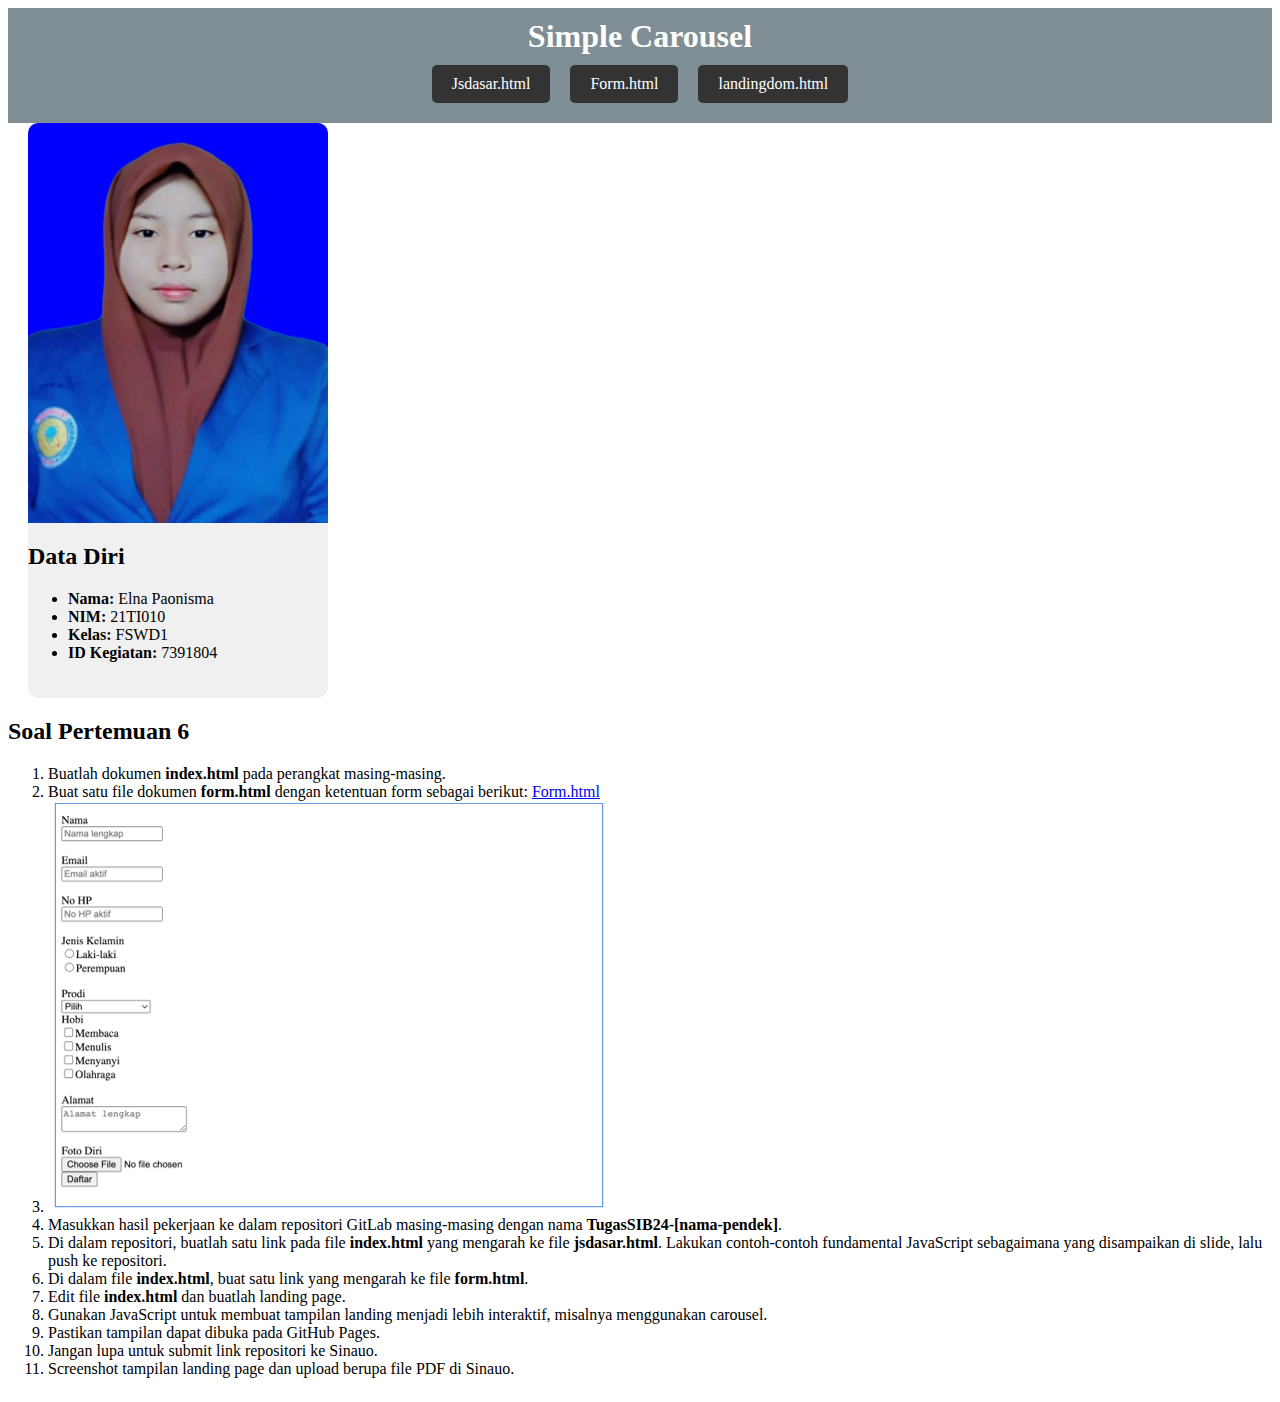
==== index.html @ ae4890c5 "coba1" ====
<!DOCTYPE html>
<html lang="en">
<head>
    <meta charset="UTF-8">
    <meta name="viewport" content="width=device-width, initial-scale=1.0">
    <title>Landing Page Elna Paonisma</title>
    <link rel="stylesheet" href="styles.css">
</head>
<body>

<header>
    <h1>Simple Carousel</h1>
    <nav class="nav-links">
        <a href="jsdasar.html">Jsdasar.html</a>
        <a href="form.html">Form.html</a>
        <a href="Tugas 7/landingdom.html">landingdom.html</a>

    </nav>
</header>

<div class="container">
    <div class="content">
        <div class="carousel-container">
            <div class="carousel">
                <div class="carousel-inner">
                    <img class="carousel-item active" src="image1.jpeg" alt="Image 1">
                    <img class="carousel-item" src="Cf.jpg" alt="Image 2">
                    <img class="carousel-item" src="Cyizhan.jpg" alt="Image 3">
                </div>
        <div class="container">
        <div class="data">
            <h2>Data Diri</h2>
            <ul>
                <li><strong>Nama:</strong> Elna Paonisma</li>
                <li><strong>NIM:</strong> 21TI010</li>
                <li><strong>Kelas:</strong> FSWD1</li>
                <li><strong>ID Kegiatan:</strong> 7391804</li>
            </ul>
        </div>
       
            </div>
        </div>
    </div>
    <div class="paragraph">
        <h2>Soal Pertemuan 6</h2>
        <ol>
            <li>Buatlah dokumen <strong>index.html</strong> pada perangkat masing-masing.</li>
            <li>Buat satu file dokumen <strong>form.html</strong> dengan ketentuan form sebagai berikut: <a href="form.html">Form.html</a></li>
            <li><img src="Form.png" alt="Image 1"></li>
            <li>Masukkan hasil pekerjaan ke dalam repositori GitLab masing-masing dengan nama <strong>TugasSIB24-[nama-pendek]</strong>.</li>
            <li>Di dalam repositori, buatlah satu link pada file <strong>index.html</strong> yang mengarah ke file <strong>jsdasar.html</strong>. Lakukan contoh-contoh fundamental JavaScript sebagaimana yang disampaikan di slide, lalu push ke repositori.</li>
            <li>Di dalam file <strong>index.html</strong>, buat satu link yang mengarah ke file <strong>form.html</strong>.</li>
            <li>Edit file <strong>index.html</strong> dan buatlah landing page.</li>
            <li>Gunakan JavaScript untuk membuat tampilan landing menjadi lebih interaktif, misalnya menggunakan carousel.</li>
            <li>Pastikan tampilan dapat dibuka pada GitHub Pages.</li>
            <li>Jangan lupa untuk submit link repositori ke Sinauo.</li>
            <li>Screenshot tampilan landing page dan upload berupa file PDF di Sinauo.</li>
        </ol>
    </div>
</div>

<script src="script.js"></script>
</body>
</html>
---- styles.css ----
/* CSS for basic styling */
header {
    background-color: #7e8e94;
    color: #fff;
    padding: 10px;
    text-align: center;
}

header h1 {
    margin: 0;
}

.nav-links {
    display: flex;
    justify-content: center;
    padding: 10px 0;
}

.nav-links a,
.nav-links button {
    color: #fff;
    background-color: #333;
    border: none;
    padding: 10px 20px;
    margin: 0 10px;
    text-decoration: none;
    cursor: pointer;
    border-radius: 5px;
    transition: background-color 0.3s ease;
}

.nav-links a:hover,
.nav-links button:hover {
    background-color: #555;
}

.container {
    display: flex;
    flex-direction: row; /* Memastikan arah konten adalah horizontal */
}

.content {
    flex: 1; /* Mengisi ruang tersedia */
}

.data {
    margin-bottom: 20px;
}

.carousel-container {
    width: 45%; /* Lebar carousel */
    max-width: 300px;
    margin-left: 20px; /* Ruang antara data diri dan carousel */
}

.carousel {
    position: relative;
    width: 100%; /* Mengisi lebar carousel */
    max-width: 300px;
    overflow: hidden;
    background-color: #f0f0f0;
    border-radius: 10px;
}

.carousel img {
    display: block;
    margin: 0 auto; /* Untuk membuat gambar berada di tengah */
    max-width: 100%; /* Agar gambar tidak melebihi lebar carousel */
    max-height: 400px; /* Atur tinggi maksimum untuk menghindari gambar yang terlalu lonjong */
    height: auto;
    transition: transform 0.5s ease; /* Add transition for smooth sliding effect */
}

.carousel-inner {
    display: flex;
    transition: transform 0.5s ease; /* Transisi untuk efek slide */
}

.carousel-item {
    flex: 0 0 auto;
    width: 100%;
    height: auto;
}
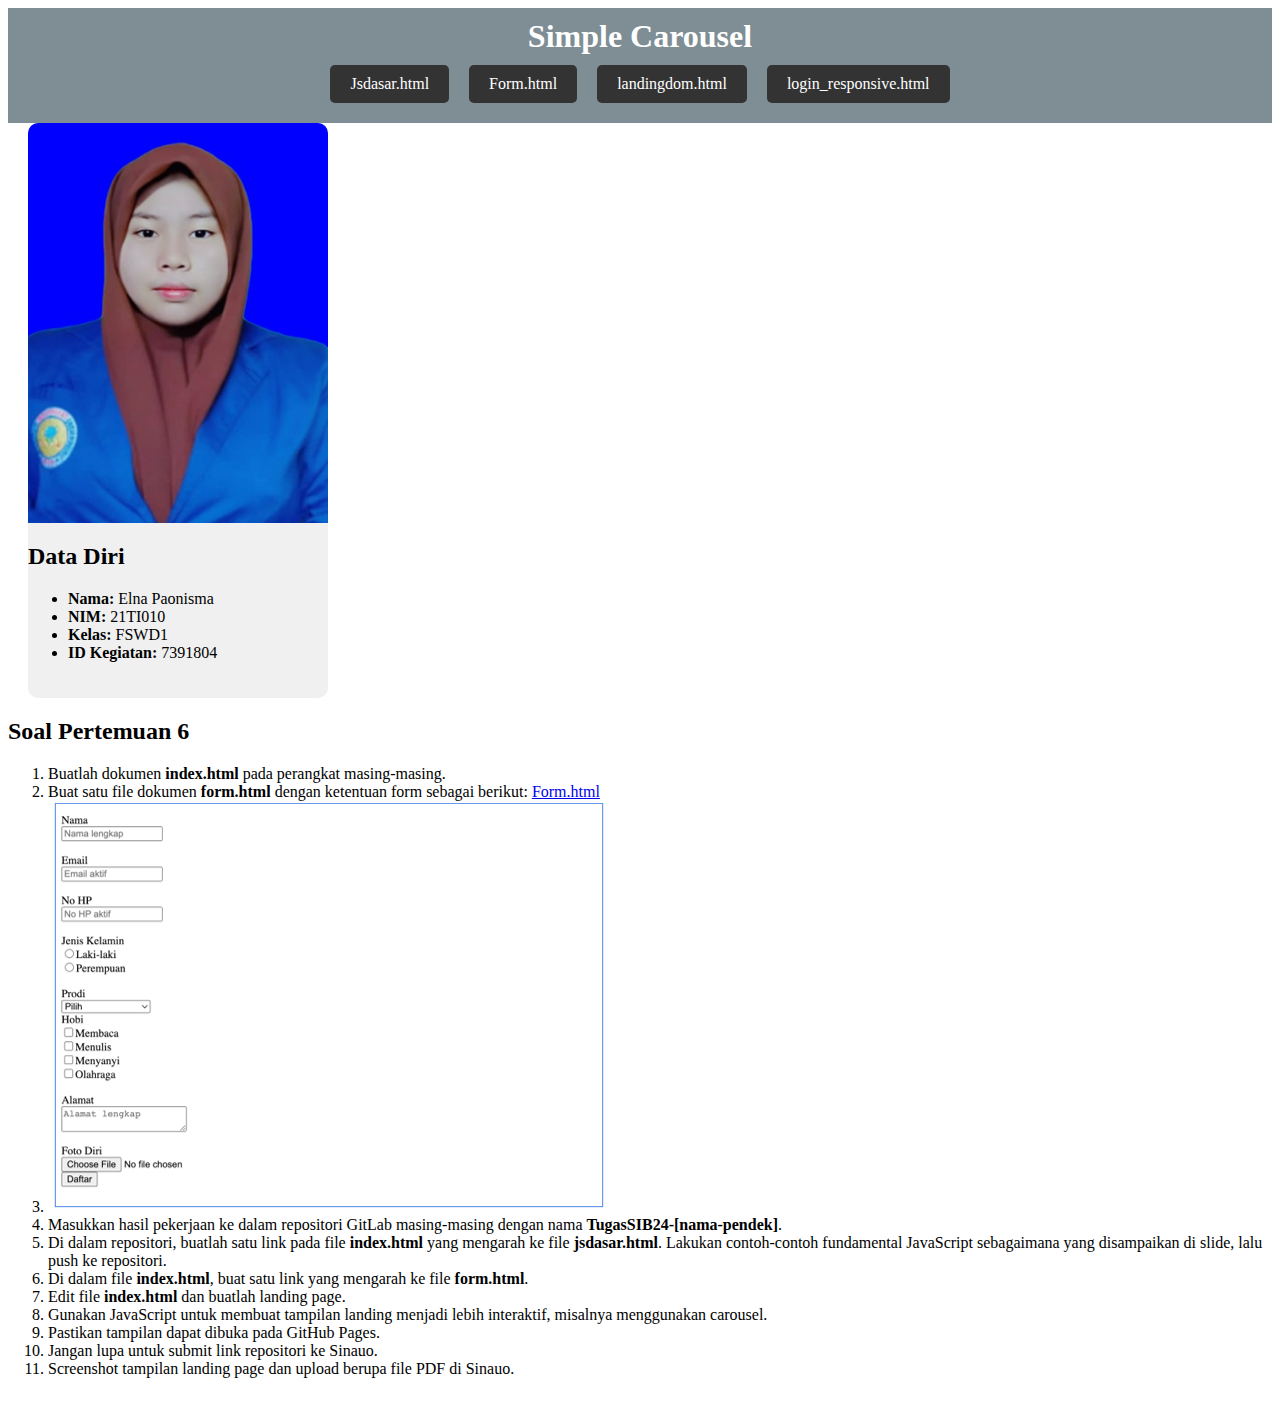
==== commit 9d2aae9d: "Update index.html" ====
--- a/index.html
+++ b/index.html
@@ -14,6 +14,9 @@
         <a href="jsdasar.html">Jsdasar.html</a>
         <a href="form.html">Form.html</a>
         <a href="Tugas 7/landingdom.html">landingdom.html</a>
+        <a href="Tugas9/login_responsive.html"> login_responsive.html</a>
+
+     
 
     </nav>
 </header>
@@ -61,4 +64,4 @@
 
 <script src="script.js"></script>
 </body>
-</html>+</html>
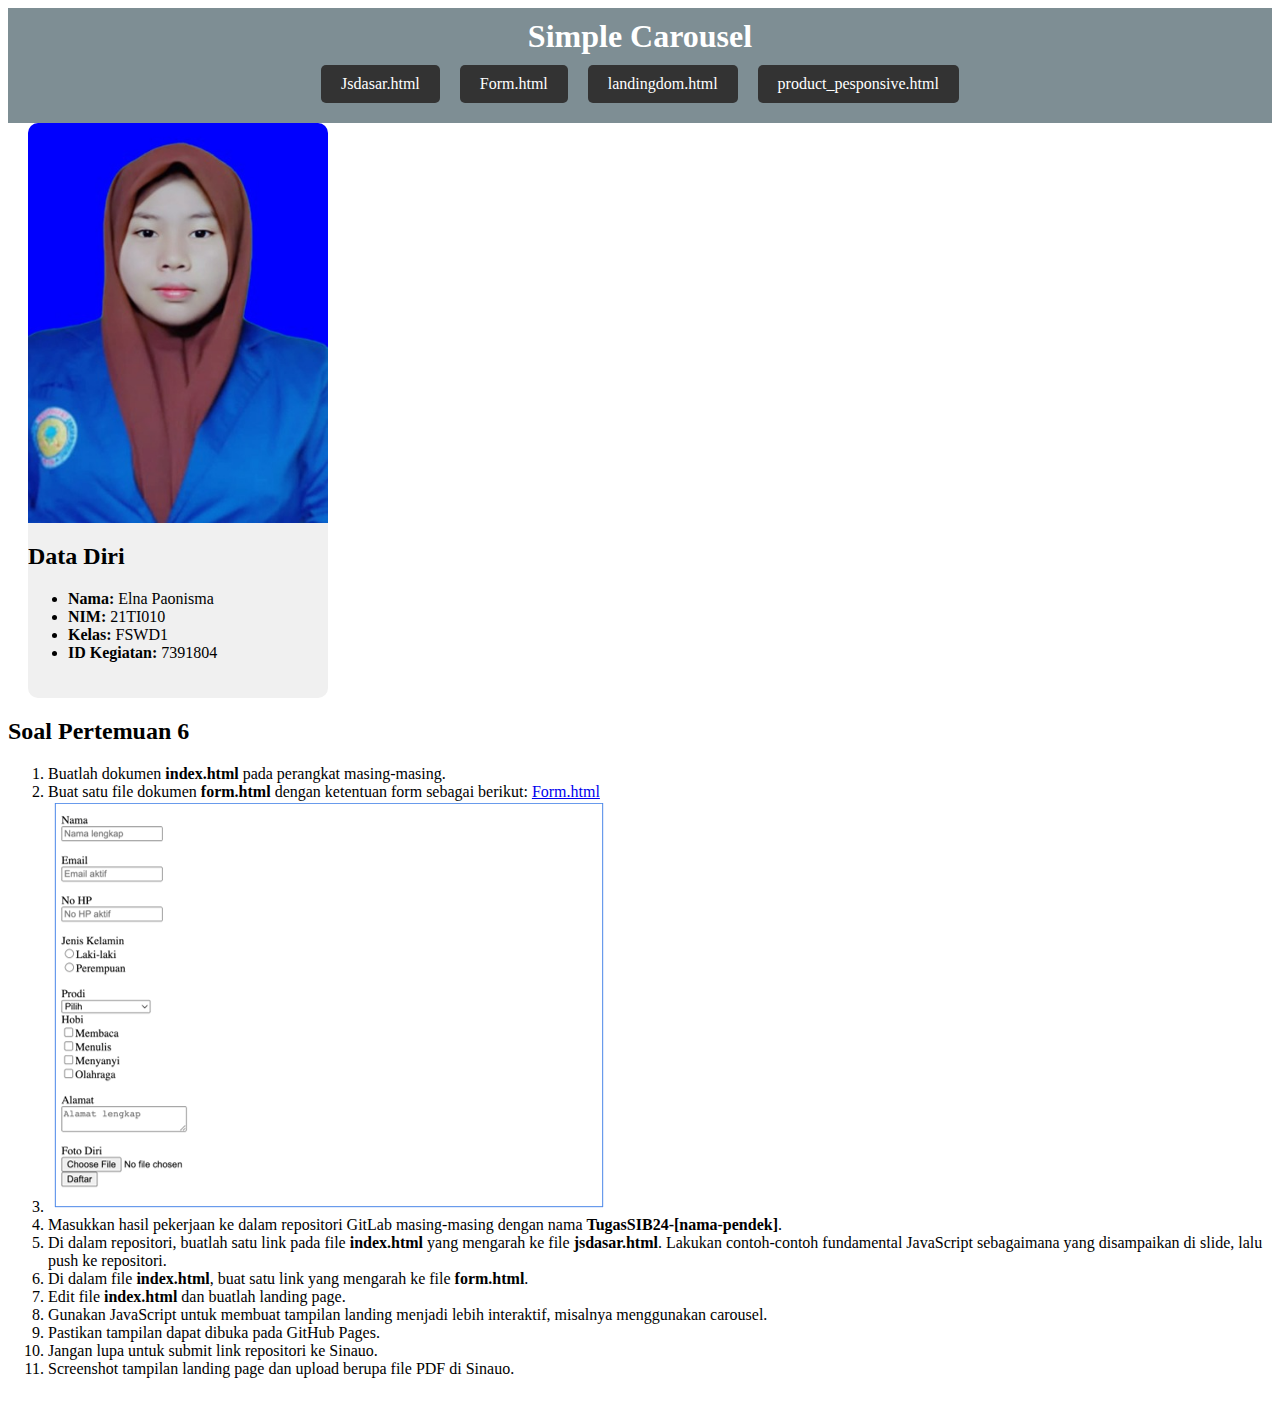
==== commit 9e63f324: "Update index.html" ====
--- a/index.html
+++ b/index.html
@@ -14,7 +14,7 @@
         <a href="jsdasar.html">Jsdasar.html</a>
         <a href="form.html">Form.html</a>
         <a href="Tugas 7/landingdom.html">landingdom.html</a>
-        <a href="Tugas9/login_responsive.html"> login_responsive.html</a>
+        <a href="tugas9/product_pesponsive.html">product_pesponsive.html</a>
 
      
 
